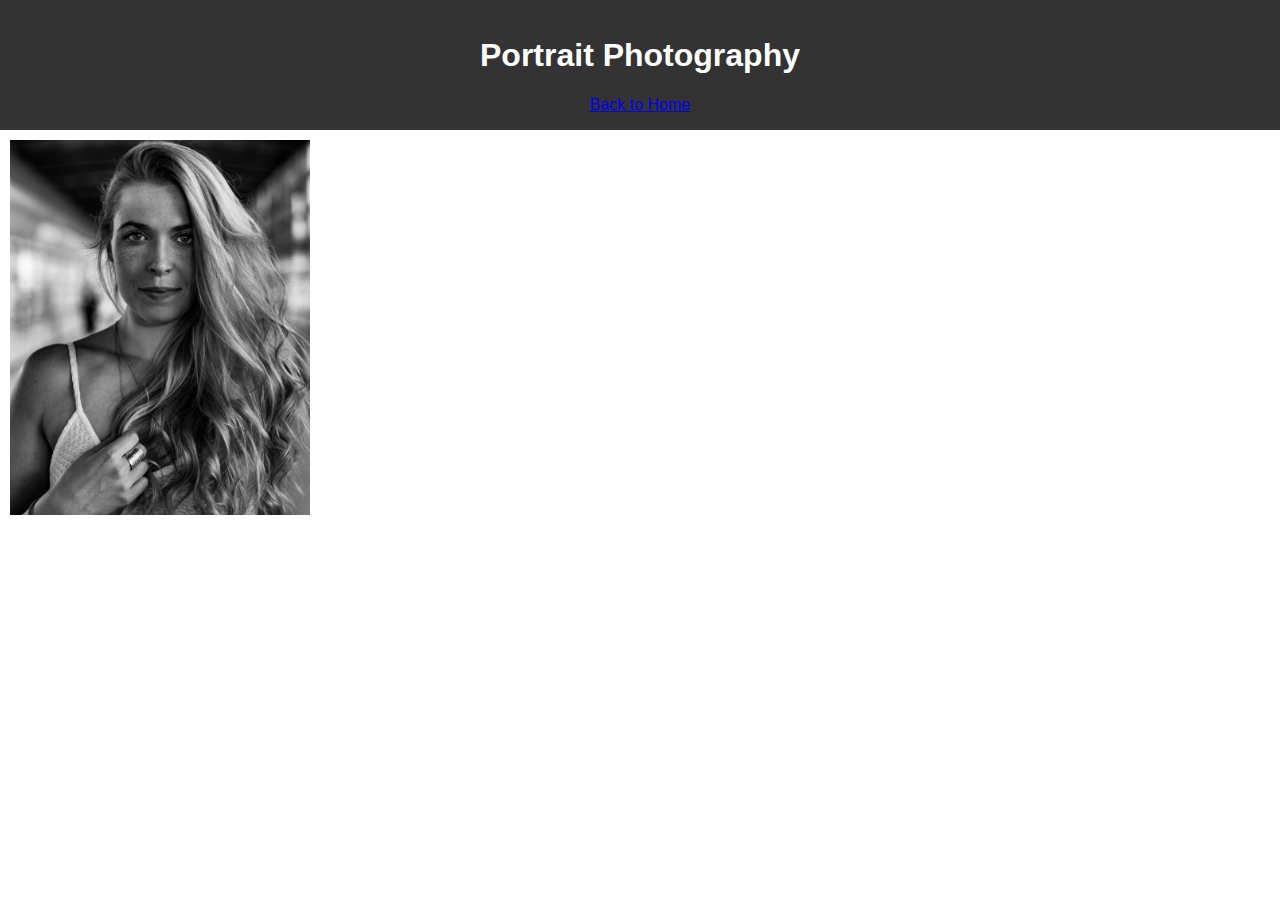
==== portrait.html @ 6b81429c "Add files via upload" ====
<!DOCTYPE html>
<html lang="en">
<head>
  <meta charset="UTF-8">
  <meta name="viewport" content="width=device-width, initial-scale=1.0">
  <link rel="stylesheet" href="assets/css/style.css">
  <title>Landscape Photography</title>
</head>
<body>
  <header>
    <h1>Portrait Photography</h1>
    <a href="index.html">Back to Home</a>
  </header>
  <div class="gallery">
    <img src="assets/images/portrait/emma_b_a_w.jpg" alt="Portrait Photo 1">
    <!-- More photos here -->
  </div>
</body>
</html>
---- assets/css/style.css ----
body {
    font-family: Arial, sans-serif;
    margin: 0;
    padding: 0;
  }
  
  header {
    background: #333;
    color: #fff;
    padding: 1rem;
    text-align: center;
  }
  
  nav ul {
    list-style: none;
    padding: 0;
  }
  
  nav ul li {
    display: inline;
    margin-right: 1rem;
  }
  
  nav ul li a {
    color: #fff;
    text-decoration: none;
  }
  
  .gallery img {
    width: 100%;
    max-width: 300px;
    margin: 10px;
  }
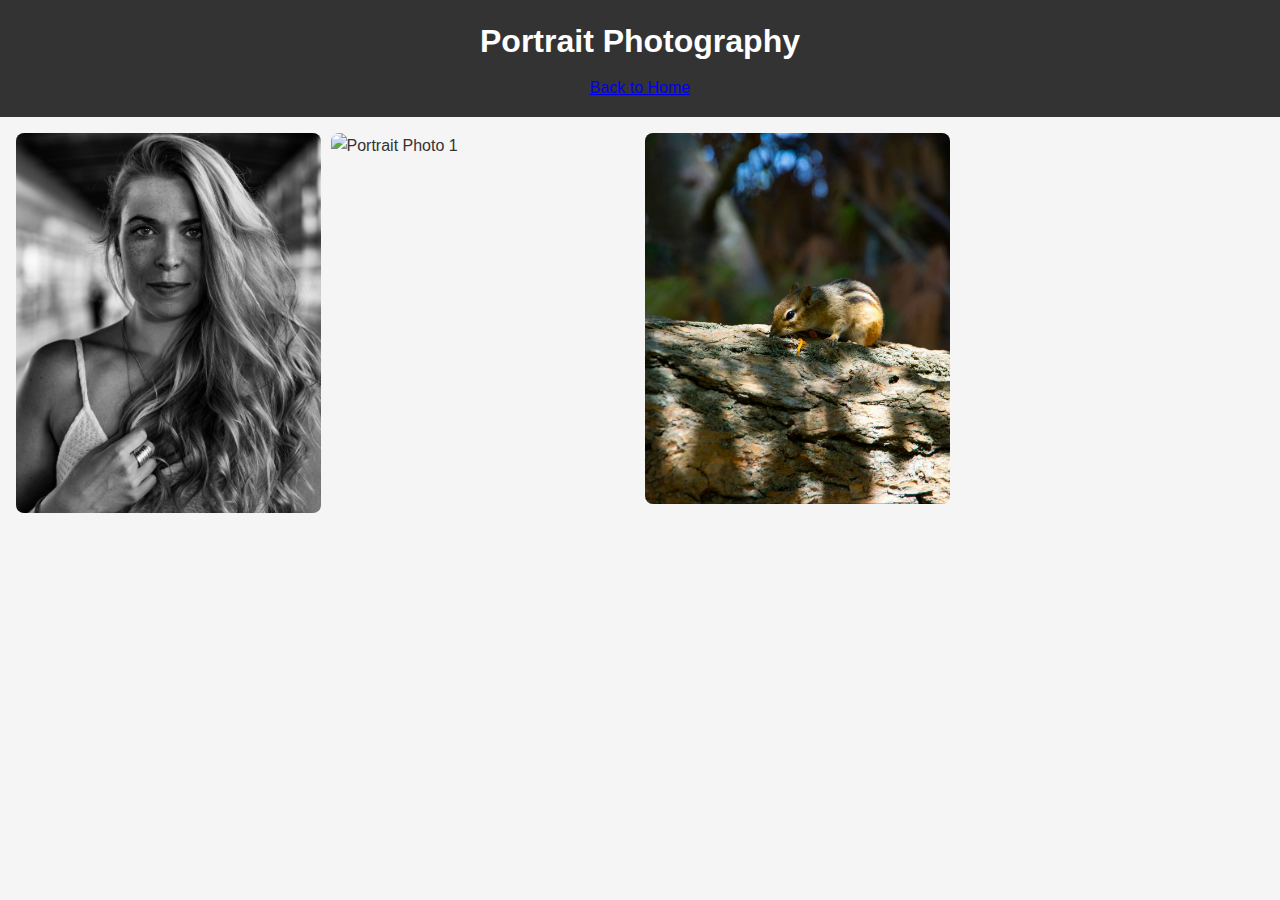
==== commit b02f67b3: "new photos" ====
--- a/portrait.html
+++ b/portrait.html
@@ -13,7 +13,8 @@
   </header>
   <div class="gallery">
     <img src="assets/images/portrait/emma_b_a_w.jpg" alt="Portrait Photo 1">
-    <!-- More photos here -->
+    <img src="assets/images/portrait/IMG_20180531_234348_490.jpg" alt="Portrait Photo 1">
+    <img src="assets/images/portrait/IMG_20180613_201340_522.jpg" alt="Portrait Photo 1">
   </div>
 </body>
 </html>
--- a/assets/css/style.css
+++ b/assets/css/style.css
@@ -1,7 +1,15 @@
-body {
-    font-family: Arial, sans-serif;
+/* Basic Reset */
+* {
     margin: 0;
     padding: 0;
+    box-sizing: border-box;
+  }
+  
+  body {
+    font-family: Arial, sans-serif;
+    color: #333;
+    background-color: #f5f5f5;
+    line-height: 1.6;
   }
   
   header {
@@ -11,24 +19,87 @@
     text-align: center;
   }
   
+  header h1 {
+    font-size: 2rem;
+    margin-bottom: 0.5rem;
+  }
+  
   nav ul {
     list-style: none;
-    padding: 0;
-  }
-  
-  nav ul li {
-    display: inline;
-    margin-right: 1rem;
+    display: flex;
+    justify-content: center;
+    gap: 1rem;
   }
   
   nav ul li a {
     color: #fff;
     text-decoration: none;
+    font-weight: bold;
+    padding: 0.5rem 1rem;
+    border-radius: 4px;
+    transition: background 0.3s;
+  }
+  
+  nav ul li a:hover {
+    background: #444;
+  }
+  
+  h2 {
+    margin: 1.5rem 0;
+    text-align: center;
+  }
+  
+  /* Gallery Layout */
+  .gallery {
+    display: grid;
+    grid-template-columns: repeat(auto-fill, minmax(300px, 1fr));
+    gap: 10px;
+    padding: 1rem;
   }
   
   .gallery img {
     width: 100%;
-    max-width: 300px;
-    margin: 10px;
+    height: auto;
+    border-radius: 8px;
+    transition: transform 0.3s, box-shadow 0.3s;
+  }
+  
+  .gallery img:hover {
+    transform: scale(1.05);
+    box-shadow: 0px 4px 8px rgba(0, 0, 0, 0.2);
+  }
+  
+  /* Contact & Pricing */
+  #contact, #pricing {
+    background: #fff;
+    padding: 1.5rem;
+    margin: 1rem auto;
+    max-width: 600px;
+    border-radius: 8px;
+    box-shadow: 0px 4px 8px rgba(0, 0, 0, 0.1);
+  }
+  
+  label {
+    font-weight: bold;
+    display: block;
+    margin-bottom: 0.5rem;
+  }
+  
+  input[type="range"] {
+    width: 100%;
+    margin-bottom: 1rem;
+  }
+  
+  p {
+    margin: 0.5rem 0;
+    font-size: 1.1rem;
+  }
+  
+  footer {
+    text-align: center;
+    padding: 1rem;
+    background: #333;
+    color: #fff;
+    margin-top: 1.5rem;
   }
   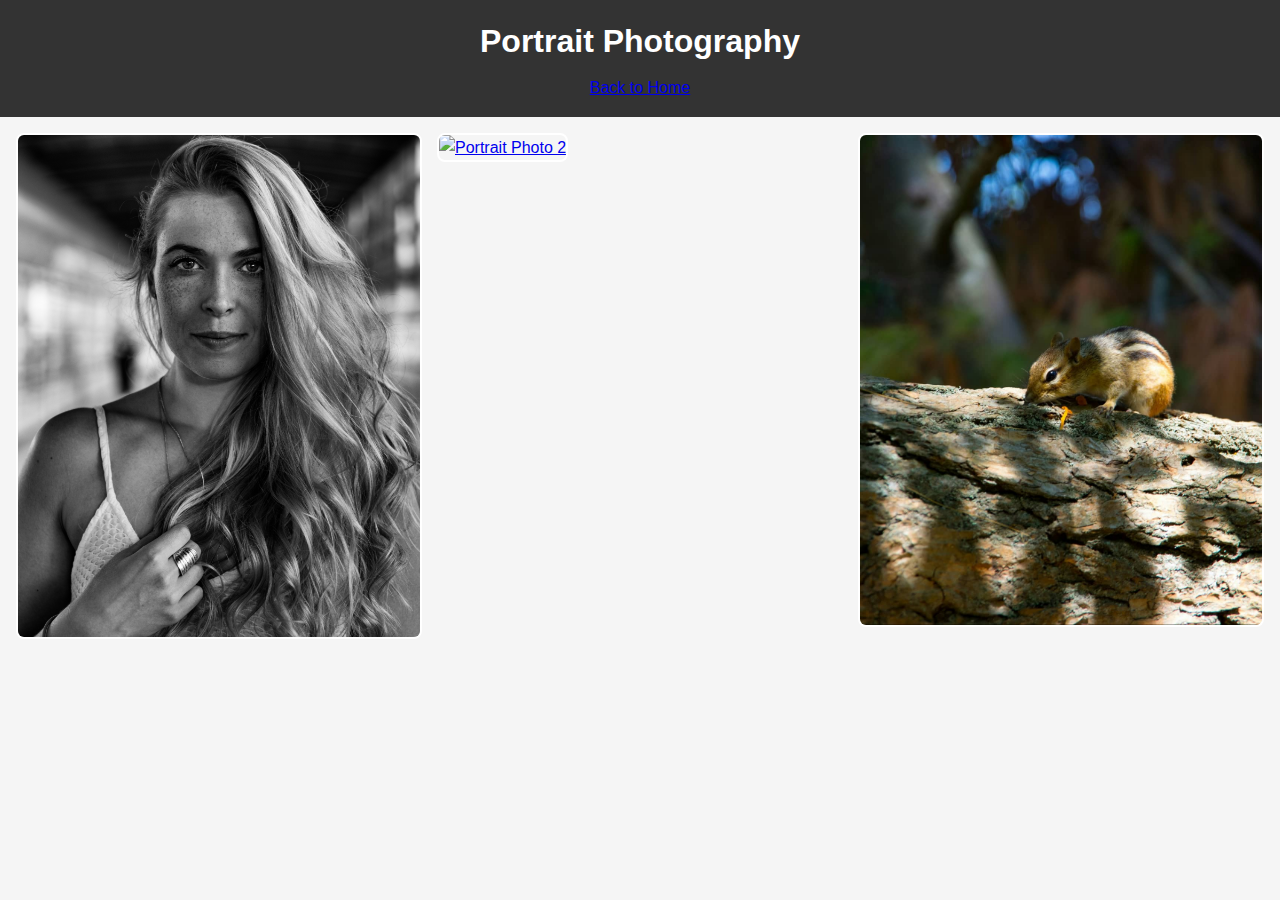
==== commit 9a2eaef7: "new photo grid css and lightbox" ====
--- a/portrait.html
+++ b/portrait.html
@@ -4,7 +4,7 @@
   <meta charset="UTF-8">
   <meta name="viewport" content="width=device-width, initial-scale=1.0">
   <link rel="stylesheet" href="assets/css/style.css">
-  <title>Landscape Photography</title>
+  <title>Portrait Photography</title>
 </head>
 <body>
   <header>
@@ -12,9 +12,19 @@
     <a href="index.html">Back to Home</a>
   </header>
   <div class="gallery">
-    <img src="assets/images/portrait/emma_b_a_w.jpg" alt="Portrait Photo 1">
-    <img src="assets/images/portrait/IMG_20180531_234348_490.jpg" alt="Portrait Photo 1">
-    <img src="assets/images/portrait/IMG_20180613_201340_522.jpg" alt="Portrait Photo 1">
+    <a href="assets/images/portrait/emma_b_a_w.jpg" class="lightbox">
+      <img src="assets/images/portrait/emma_b_a_w.jpg" alt="Portrait Photo 1">
+    </a>
+    <a href="assets/images/portrait/IMG_20180531_234348_490.jpg" class="lightbox">
+      <img src="assets/images/portrait/IMG_20180531_234348_490.jpg" alt="Portrait Photo 2">
+    </a>
+    <a href="assets/images/portrait/IMG_20180613_201340_522.jpg" class="lightbox">
+      <img src="assets/images/portrait/IMG_20180613_201340_522.jpg" alt="Portrait Photo 3">
+    </a>
   </div>
+
+  <!-- Include JavaScript for the lightbox -->
+  <script src="assets/js/lightbox.js"></script>
 </body>
 </html>
+
--- a/assets/css/style.css
+++ b/assets/css/style.css
@@ -1,105 +1,90 @@
 /* Basic Reset */
 * {
-    margin: 0;
-    padding: 0;
-    box-sizing: border-box;
-  }
-  
-  body {
-    font-family: Arial, sans-serif;
-    color: #333;
-    background-color: #f5f5f5;
-    line-height: 1.6;
-  }
-  
-  header {
-    background: #333;
-    color: #fff;
-    padding: 1rem;
-    text-align: center;
-  }
-  
-  header h1 {
-    font-size: 2rem;
-    margin-bottom: 0.5rem;
-  }
-  
-  nav ul {
-    list-style: none;
-    display: flex;
-    justify-content: center;
-    gap: 1rem;
-  }
-  
-  nav ul li a {
-    color: #fff;
-    text-decoration: none;
-    font-weight: bold;
-    padding: 0.5rem 1rem;
-    border-radius: 4px;
-    transition: background 0.3s;
-  }
-  
-  nav ul li a:hover {
-    background: #444;
-  }
-  
-  h2 {
-    margin: 1.5rem 0;
-    text-align: center;
-  }
-  
-  /* Gallery Layout */
-  .gallery {
-    display: grid;
-    grid-template-columns: repeat(auto-fill, minmax(300px, 1fr));
-    gap: 10px;
-    padding: 1rem;
-  }
-  
-  .gallery img {
-    width: 100%;
-    height: auto;
-    border-radius: 8px;
-    transition: transform 0.3s, box-shadow 0.3s;
-  }
-  
-  .gallery img:hover {
-    transform: scale(1.05);
-    box-shadow: 0px 4px 8px rgba(0, 0, 0, 0.2);
-  }
-  
-  /* Contact & Pricing */
-  #contact, #pricing {
-    background: #fff;
-    padding: 1.5rem;
-    margin: 1rem auto;
-    max-width: 600px;
-    border-radius: 8px;
-    box-shadow: 0px 4px 8px rgba(0, 0, 0, 0.1);
-  }
-  
-  label {
-    font-weight: bold;
-    display: block;
-    margin-bottom: 0.5rem;
-  }
-  
-  input[type="range"] {
-    width: 100%;
-    margin-bottom: 1rem;
-  }
-  
-  p {
-    margin: 0.5rem 0;
-    font-size: 1.1rem;
-  }
-  
-  footer {
-    text-align: center;
-    padding: 1rem;
-    background: #333;
-    color: #fff;
-    margin-top: 1.5rem;
-  }
-  +  margin: 0;
+  padding: 0;
+  box-sizing: border-box;
+}
+
+body {
+  font-family: Arial, sans-serif;
+  color: #333;
+  background-color: #f5f5f5;
+  line-height: 1.6;
+}
+
+header {
+  background: #333;
+  color: #fff;
+  padding: 1rem;
+  text-align: center;
+}
+
+header h1 {
+  font-size: 2rem;
+  margin-bottom: 0.5rem;
+}
+
+/* Gallery Layout */
+.gallery {
+  display: grid;
+  grid-template-columns: repeat(auto-fill, minmax(350px, 1fr)); /* Increased min width for larger images */
+  gap: 15px; /* Slightly increased gap between images */
+  padding: 1rem;
+}
+
+.gallery img {
+  width: 100%;
+  height: auto;
+  border-radius: 8px;
+  transition: transform 0.3s, box-shadow 0.3s;
+  border: 2px solid #fff; /* Optional: add a white border around images */
+}
+
+.gallery img:hover {
+  transform: scale(1.05);
+  box-shadow: 0px 4px 12px rgba(0, 0, 0, 0.3); /* Increased shadow for a more pronounced effect */
+}
+
+/* Lightbox Styles */
+.lightbox {
+  position: relative;
+  display: inline-block;
+}
+
+.lightbox img {
+  transition: transform 0.2s;
+}
+
+/* Contact & Pricing */
+#contact, #pricing {
+  background: #fff;
+  padding: 1.5rem;
+  margin: 1rem auto;
+  max-width: 600px;
+  border-radius: 8px;
+  box-shadow: 0px 4px 8px rgba(0, 0, 0, 0.1);
+}
+
+label {
+  font-weight: bold;
+  display: block;
+  margin-bottom: 0.5rem;
+}
+
+input[type="range"] {
+  width: 100%;
+  margin-bottom: 1rem;
+}
+
+p {
+  margin: 0.5rem 0;
+  font-size: 1.1rem;
+}
+
+footer {
+  text-align: center;
+  padding: 1rem;
+  background: #333;
+  color: #fff;
+  margin-top: 1.5rem;
+}
